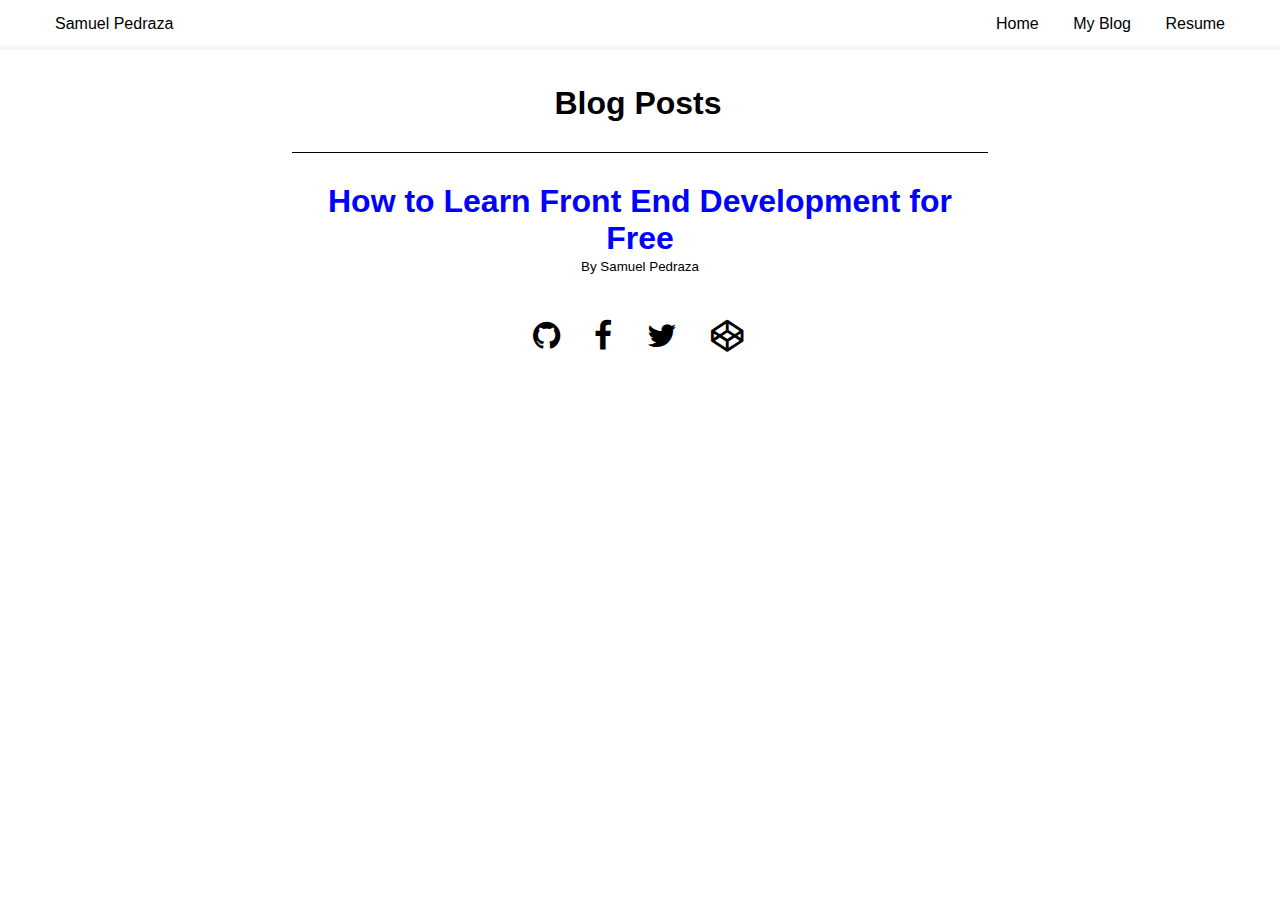
==== blog.html @ 46e27832 "added blog posts, added another li element to navbar" ====
<!DOCTYPE html>
<html>
<head>
  	<link rel="stylesheet" type="text/css" href="https://cdnjs.cloudflare.com/ajax/libs/font-awesome/4.7.0/css/font-awesome.css">
  	<link rel="stylesheet" type="text/css" href="main.css">
	<title>Blog | Samuel Pedraza </title>
	<meta name="viewport" content="width=device-width, initial-scale=1">
</head>
<body>
<header class="fixed-header border-bottom-nav">
  <section class="row">
    <section class="row-1">
      <ul class="left">
        <li class="list">Samuel Pedraza</li>
      </ul>
      <ul class="right">
      	<li class="list">
          <a href="./index.html" class="color-black hover-link">
            Home
          </a>
        </li>
        <li class="list">
          <a href="./blog.html" class="color-black hover-link">
            My Blog
          </a>
        </li>
        <li class="list">
          <a href="./resume.pdf" class="color-black hover-link">
          Resume
          </a>
        </li>
      </ul>
    </section>
  </section>
</header>
<section class="row center  position-bump">
	<div class="col-1 padding-medium">
		<h1>Blog Posts</h1>
	</div>
	<div class="col-6 center border-style-top padding-medium">
		<h1>
			<a href="./blog-posts/howtolearnfrontenddevelopment.html">How to Learn Front End Development for Free</a>
		</h1>
		<small>By Samuel Pedraza</small>
	</div>
	<!--
	<div class="col-6 center border-style-top padding-medium">
		<h1>
			<a href="./blog-posts/buildingacssframework.html">Some thoughts on Building Brime</a>
		</h1>
		<small>By Samuel Pedraza</small>
	</div>
	<div class="col-6 center border-style-top padding-medium">
		<h1>
			<a href="./blog-posts/MyFavoriteNewsletters.html">My Favorite Newsletters</a>
		</h1>
		<small>By Samuel Pedraza</small>
	</div>
	<div class="col-6 center border-style-top padding-medium">
		<h1>
			<a href="./blog-posts/stayinguptodate.html">Staying up to date in Programming</a>
		</h1>
		<small>By Samuel Pedraza</small>
	</div>
	<div class="col-6 center border-style-top padding-medium">
		<h1>
			<a href="./blog-posts/favoriteyoutube.html">My favorite YouTube Watches</a>
		</h1>
		<small>By Samuel Pedraza</small>
	</div>
	<div class="col-6 center border-style-top padding-medium">
		<h1>
			<a href="./blog-posts/favoritetwitter.html">My favorite Twitter Follows</a>
		</h1>
		<small>By Samuel Pedraza</small>
	</div>
	<div class="col-6 center border-style-top padding-medium">
		<h1>
			<a href="./blog-posts/sidegigs.html">How to get Programming Side-Gigs</a>
		</h1>
		<small>By Samuel Pedraza</small>
	</div>
	<div class="col-6 center border-style-top padding-medium">
		<h1>
			<a href="./blog-posts/favoritepodcasts.html">My Favorite Podcasts</a>
		</h1>
		<small>By Samuel Pedraza</small>
	</div>
	<div class="col-6 center border-style-top padding-medium">
		<h1>
			<a href="./blog-posts/makingdecisions.html">Making Decisions</a>
		</h1>
		<small>By Samuel Pedraza</small>
	</div>
	<div class="col-6 center border-style-top padding-medium">
		<h1>
			<a href="./blog-posts/Identity.html">Identity</a>
		</h1>
		<small>By Samuel Pedraza</small>
	</div>			
</section>-->

<section class="row center">
  <section class="col-1">
      <a href="https://github.com/Samuel-Pedraza" target="_blank" class="padding-small list">
        <i class="fa fa-github fa-2x" aria-hidden="true"></i>
      </a>
    
    
      <a href="https://www.facebook.com/samuel.pedraza.9" target="_blank" class="padding-small list">
        <i class="fa fa-facebook fa-2x" aria-hidden="true"></i>
      </a>
    
      <a href="https://twitter.com/samuel__pedraza" target="_blank" class="padding-small list">
        <i class="fa fa-twitter fa-2x" aria-hidden="true"></i>
      </a>
    
    
      <a href="https://codepen.io/samuel-pedraza" target="_blank" class="padding-small list">
        <i class="fa fa-codepen fa-2x" aria-hidden="true"></i>
      </a>
    
  </section>
</section>
</body>
</html>
---- main.css ----
* {
  padding: 0;
  margin: 0;
  list-style-type: none;
  box-sizing: border-box;
  text-decoration: none;
  font-family: "Trebuchet MS", Helvetica, sans-serif;
}

.responsive-image {
  width: 100%;
  height: auto;
}

.row {
  clear: both;
  width: 100%;
  max-width: 1200px;
  margin: 0 auto;
  
}

.clearfix:after {
  content: "";
  display: table;
  clear: both;
}

.col-1, .col-2, .col-3, .col-4, .col-5, .col-6, .col-7, .col-8, .col-9, .col-10, .col-11, .col-12 {
  
  box-sizing: border-box;
  display: inline-block;
  overflow: hidden;
  vertical-align: top;
  margin-left: -4px; /*work around to eliminate breaking of inline-box on 33%, not optimal*/
  
}


.col-1, .col-2, .col-3, .col-4, .col-5, .col-6, .col-7, .col-8, .col-9, .col-10, .col-11, .col-12  {
    *display: inline; /* this entire section will only be read by ie7 and is a workaround for inline-block*/
    *zoom: 1;
    *box-sizing: border-box;
}

.col-1 {
  width: 100%;
}

.col-2 {
  width: 91%;
}

.col-3 {
  width: 83%;
}

.col-4 {
  width: 75%;
}

.col-5 {
  width: 66%;
}

.col-6 {
  width: 58%;
}

.col-7 {
  width: 50%;
}

.col-8 {
  width: 41%;
}

.col-9 {
  width: 33%;
}

.col-10 {
  width: 25%;
}

.col-11 {
  width: 16%;
}

.col-12 {
  width:  8%;
}

.table td {
  padding: 10px;
}

.extra-small{
  height: 75px;
}

.small {
  height: 150px;
}

.medium {
  height: 300px;
}

.large {
  height: 600px;
}

.padding-small {
  padding: 15px;
}

.padding-medium {
  padding: 30px;
}

.padding-large {
  padding: 45px;
}

.right {
  float: right;
  
}

.left {
  float: left;
  
}

.center {
  margin: 0 auto;
  text-align: center;
  float: none;
}

.header {
  height: 50px;
  background-color: white;
}

.fixed-header {
  height: 50px;
  width: 100%;
  background-color: white;
  position: fixed;
}

.list {
  display: inline-block;
  padding: 15px;
  color: black;
}

.table {
  width: 100%;
  text-align: center;
  border-collapse: collapse;
}

.table thead {
  background-color: black;
  color: white;
  border: 1px solid black;
}

  
  .table td {
  border-bottom: 1px solid black;
}


/* responsive */
@media screen and (max-width: 650px){
  

.col-1, .col-2, .col-3, .col-4, .col-5, .col-6, .col-7, .col-8, .col-9, .col-10, .col-11, .col-12 {
  
  box-sizing: border-box;
  display: inline-block;
  vertical-align: top;
  margin-left: -4px; /*work around to eliminate breaking of inline-box on 33%, not optimal*/
  width: 100%;

  }
  
  .table td  {
    padding: 3px;
  }
  
  .list {
    padding: 15px 10px 15px 10px;
  }
}

@media screen and (max-width: 315px){
  .list {
    padding: 5px 10px 5px 10px;
  }
}

/*custom styles*/

.header-image-height {
  height: 450px;
}


.border-style-top {
  border-top: 1px solid black;
}

.fixed-header {
  z-index: 1;
}

.position-bump {
  padding-top: 55px;
}

.color-black {
  color: black;
}

.border-bottom-nav {
  border-bottom: 5px solid #f4fafa;
}

.hover-link:hover {
  color: blue;
}

a {
  color: blue;
}

p {
  text-align: left;
}
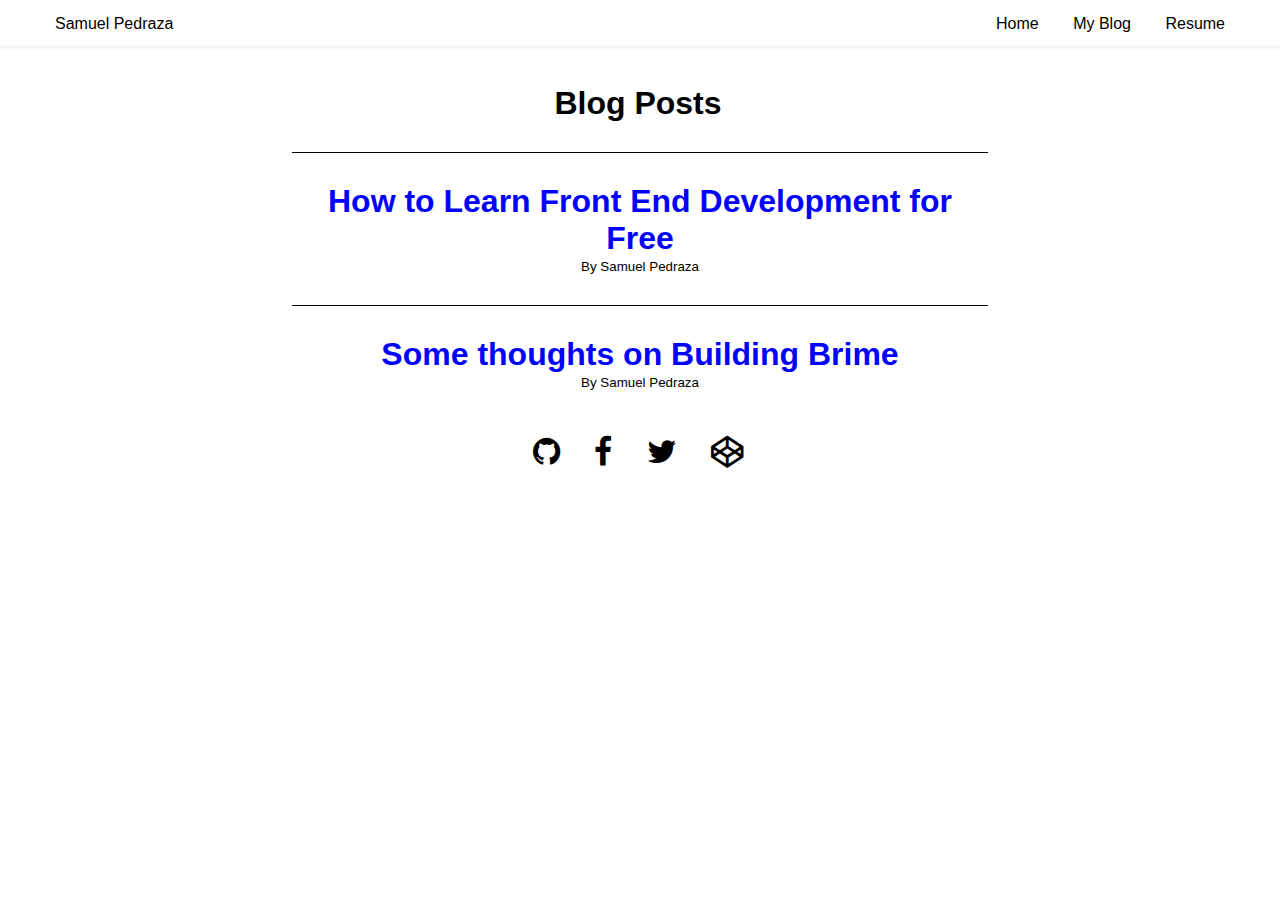
==== commit 2409a948: "finished css framework blog post" ====
--- a/blog.html
+++ b/blog.html
@@ -43,13 +43,14 @@
 		</h1>
 		<small>By Samuel Pedraza</small>
 	</div>
-	<!--
+	
 	<div class="col-6 center border-style-top padding-medium">
 		<h1>
 			<a href="./blog-posts/buildingacssframework.html">Some thoughts on Building Brime</a>
 		</h1>
 		<small>By Samuel Pedraza</small>
 	</div>
+	<!--
 	<div class="col-6 center border-style-top padding-medium">
 		<h1>
 			<a href="./blog-posts/MyFavoriteNewsletters.html">My Favorite Newsletters</a>
--- a/main.css
+++ b/main.css
@@ -194,7 +194,7 @@
   }
   
   .list {
-    padding: 15px 10px 15px 10px;
+    padding: 15px 5px;
   }
 }
 
@@ -241,4 +241,30 @@
 
 p {
   text-align: left;
+}
+
+#mc_embed_signup_scroll input[type=email] {
+  height: 35px;
+  width: 150px;
+  border-radius: 3px;
+  border: 1px solid black;
+  text-align: center;
+}
+
+#mc_embed_signup_scroll input[type=submit]{
+  height: 35px;
+  width: 70px;
+  border-radius: 3px;
+  border: 0;
+
+  background-color: black;
+  color: white;
+}
+
+code {
+  background: lightgray;
+  height: 350px;
+  width: 100%;
+  display: block;
+  text-align: left;
 }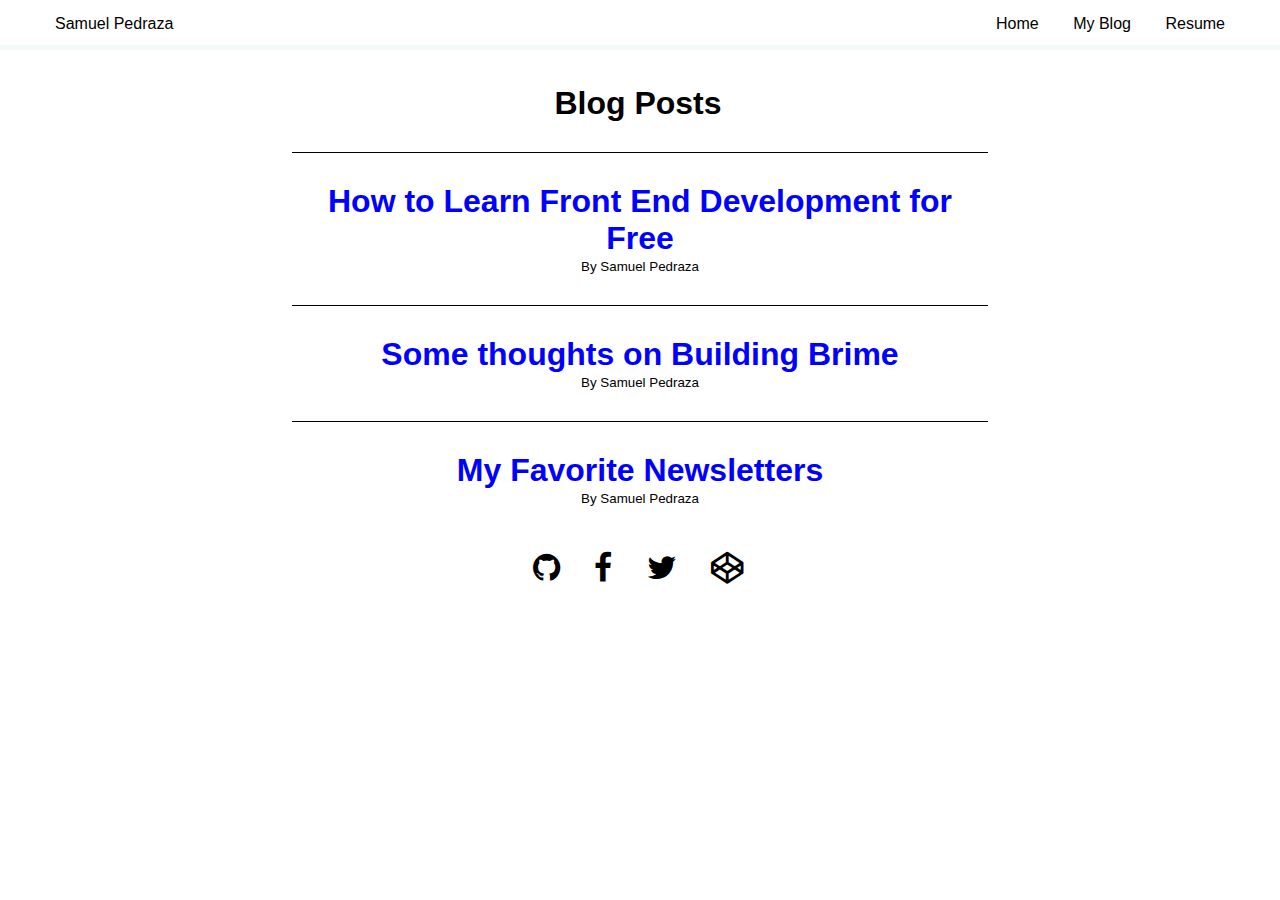
==== commit 3cc58533: "added message" ====
--- a/blog.html
+++ b/blog.html
@@ -50,13 +50,13 @@
 		</h1>
 		<small>By Samuel Pedraza</small>
 	</div>
-	<!--
 	<div class="col-6 center border-style-top padding-medium">
 		<h1>
 			<a href="./blog-posts/MyFavoriteNewsletters.html">My Favorite Newsletters</a>
 		</h1>
 		<small>By Samuel Pedraza</small>
 	</div>
+	<!--
 	<div class="col-6 center border-style-top padding-medium">
 		<h1>
 			<a href="./blog-posts/stayinguptodate.html">Staying up to date in Programming</a>
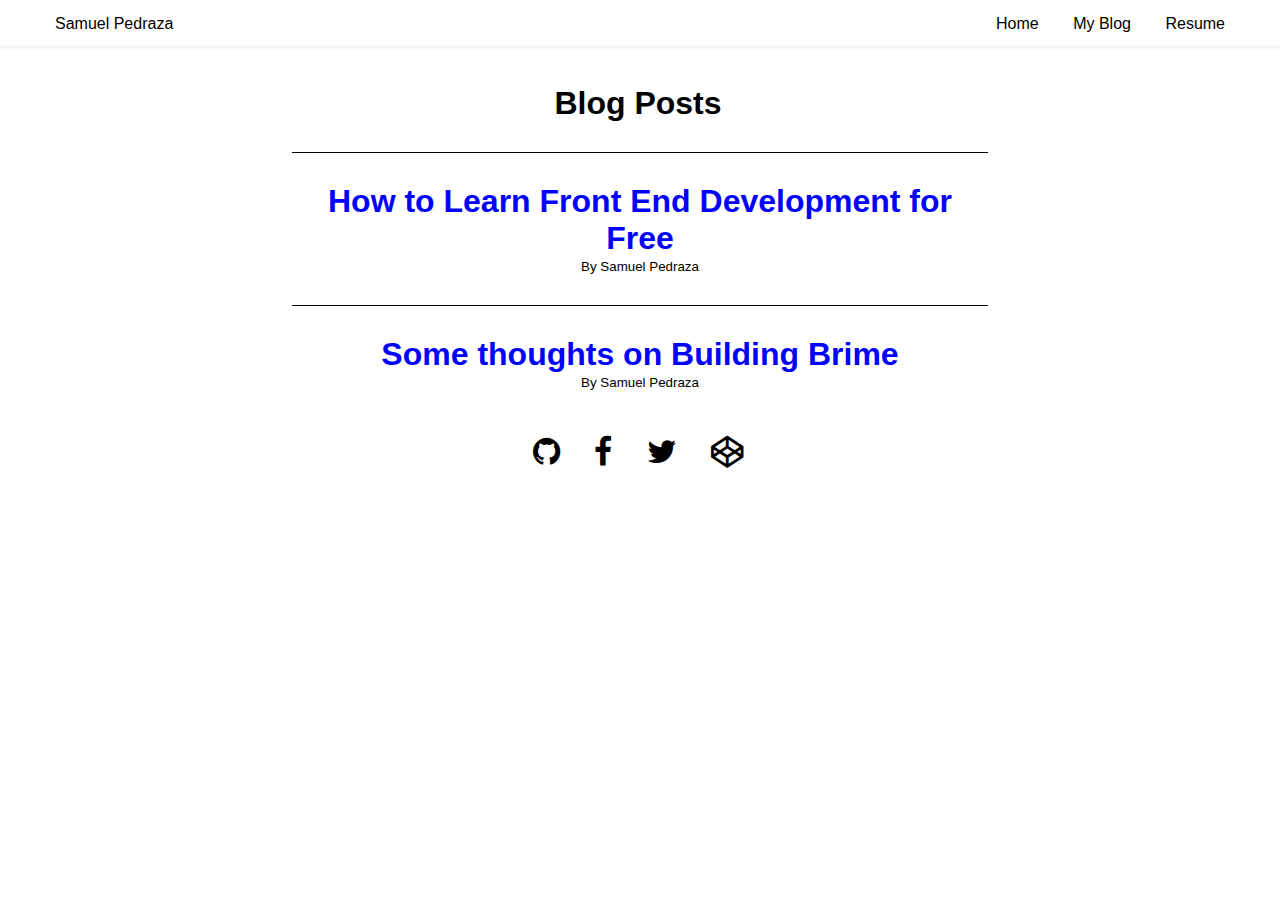
==== commit e30d1b9b: "rewrote some stuff on the front page, commented out article" ====
--- a/blog.html
+++ b/blog.html
@@ -50,13 +50,14 @@
 		</h1>
 		<small>By Samuel Pedraza</small>
 	</div>
+	<!--
 	<div class="col-6 center border-style-top padding-medium">
 		<h1>
 			<a href="./blog-posts/MyFavoriteNewsletters.html">My Favorite Newsletters</a>
 		</h1>
 		<small>By Samuel Pedraza</small>
 	</div>
-	<!--
+	
 	<div class="col-6 center border-style-top padding-medium">
 		<h1>
 			<a href="./blog-posts/stayinguptodate.html">Staying up to date in Programming</a>
